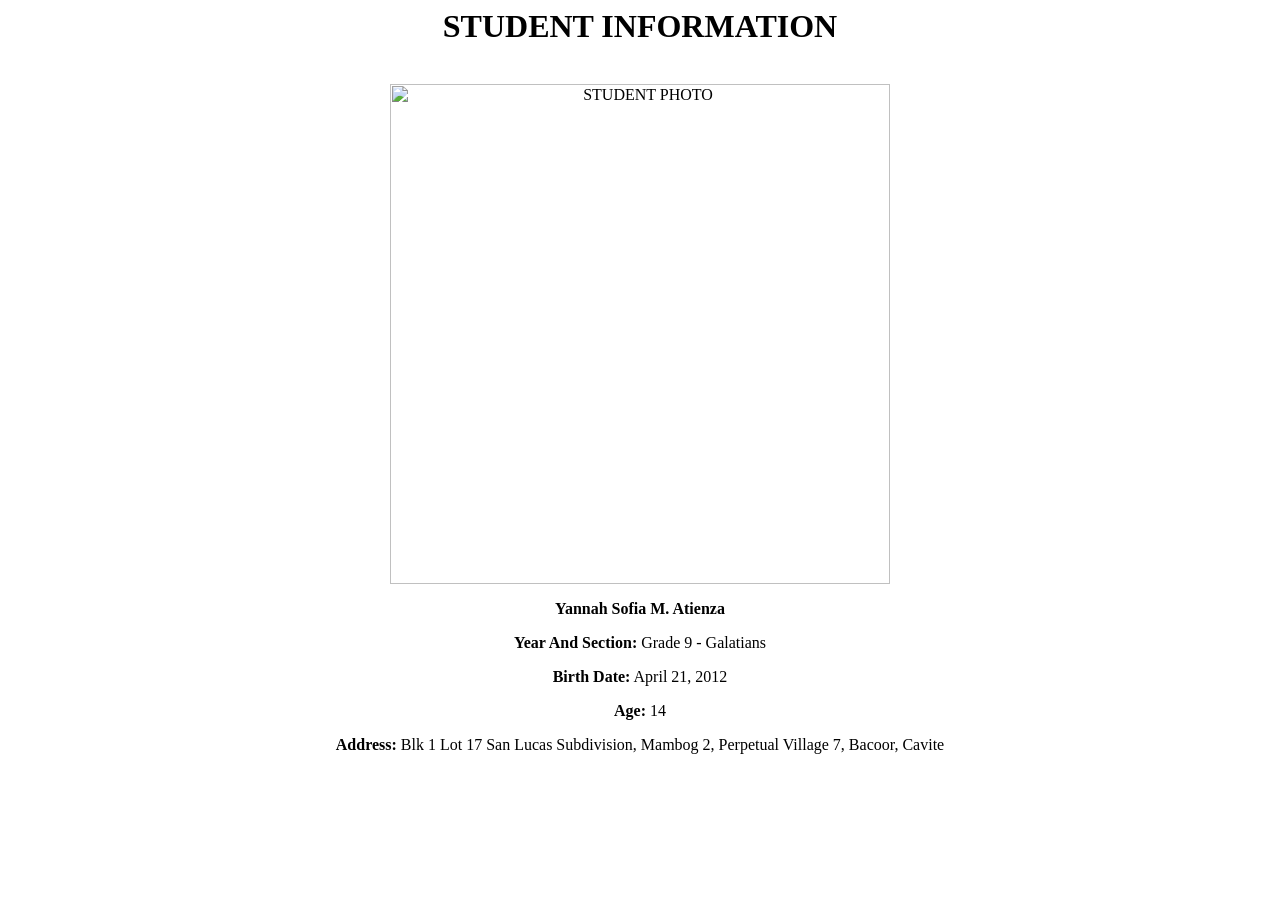
==== index.html @ 7e149a22 "Update index.html" ====
<html>
<body>

<h1><center>STUDENT INFORMATION</center></h1>

<br>
<center>

<img src="https://imgur.com/kybjoLg.jpg" alt= "STUDENT PHOTO" heigth="500" width= "500">
    
    <b><p>Yannah Sofia M. Atienza</p></b>
    <b><p>Year And Section:</b> Grade 9 - Galatians</p>
    <p><b>Birth Date:</b> April 21, 2012</p>
    <p><b>Age:</b> 14</p>
    <p><b>Address:</b> Blk 1 Lot 17 San Lucas Subdivision, Mambog 2, Perpetual Village 7, Bacoor, Cavite</p>
</center>
<br>

</body>
</html>
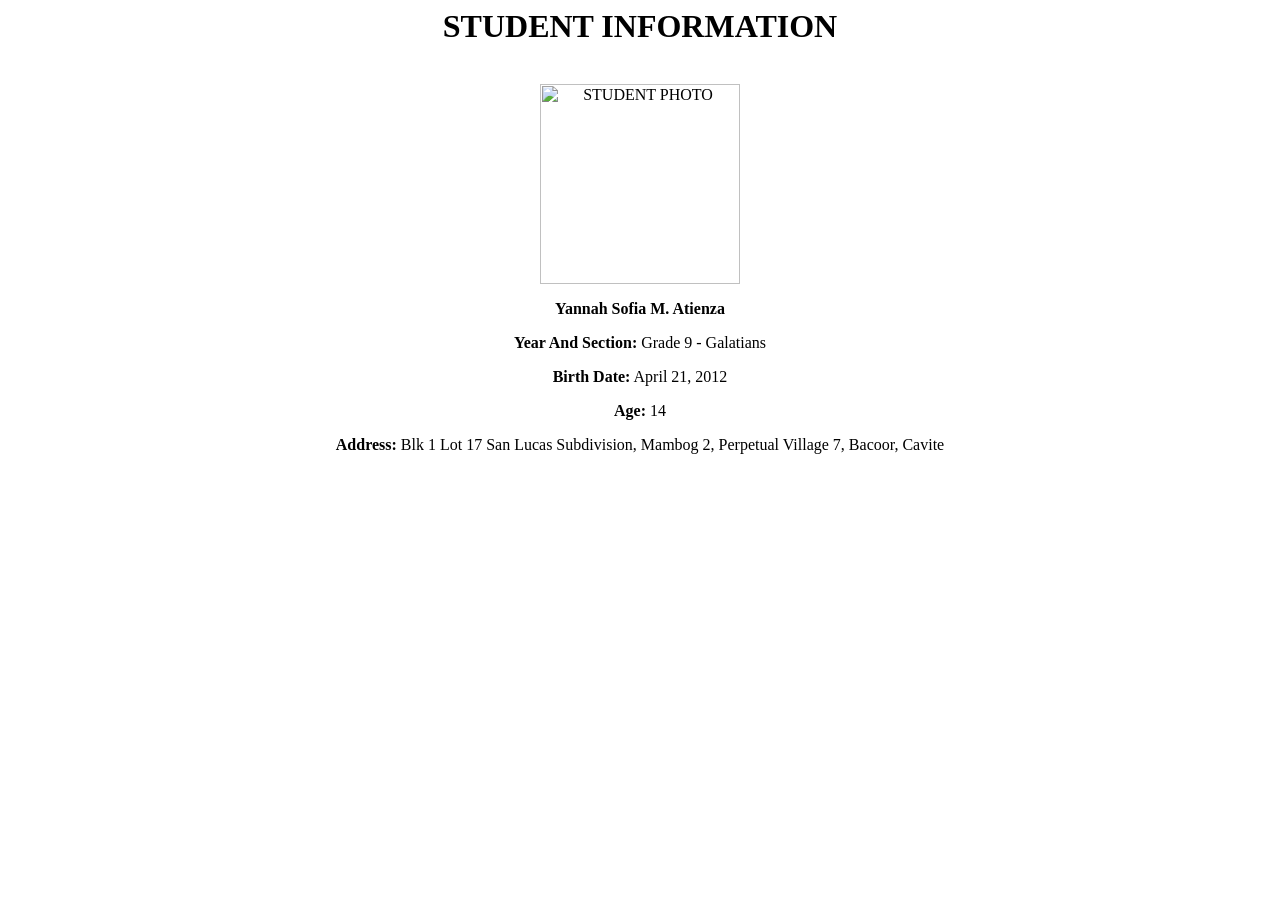
==== commit 3720af94: "Update index.html" ====
--- a/index.html
+++ b/index.html
@@ -6,7 +6,7 @@
 <br>
 <center>
 
-<img src="https://imgur.com/kybjoLg.jpg" alt= "STUDENT PHOTO" heigth="500" width= "500">
+<img src="https://imgur.com/kybjoLg.jpg" alt= "STUDENT PHOTO" heigth="500" width= "200">
     
     <b><p>Yannah Sofia M. Atienza</p></b>
     <b><p>Year And Section:</b> Grade 9 - Galatians</p>
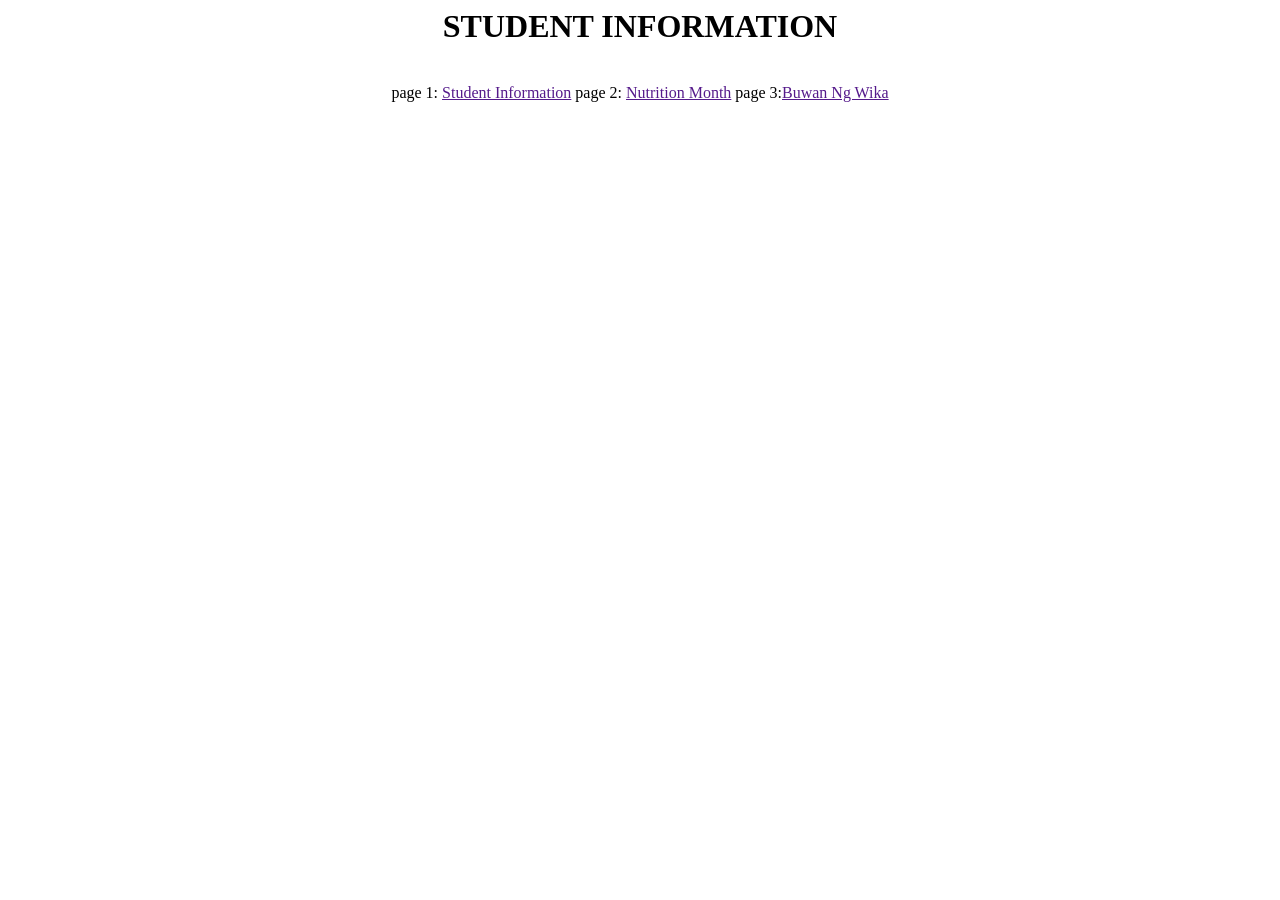
==== commit e2d78dfc: "Update index.html" ====
--- a/index.html
+++ b/index.html
@@ -6,15 +6,9 @@
 <br>
 <center>
 
-<img src="https://imgur.com/kybjoLg.jpg" alt= "STUDENT PHOTO" heigth="500" width= "200">
-    
-    <b><p>Yannah Sofia M. Atienza</p></b>
-    <b><p>Year And Section:</b> Grade 9 - Galatians</p>
-    <p><b>Birth Date:</b> April 21, 2012</p>
-    <p><b>Age:</b> 14</p>
-    <p><b>Address:</b> Blk 1 Lot 17 San Lucas Subdivision, Mambog 2, Perpetual Village 7, Bacoor, Cavite</p>
-</center>
-<br>
+    page 1: <a href="">Student Information</a>
+    page 2: <a href="">Nutrition Month</a>
+    page 3:<a href="">Buwan Ng Wika</a>
 
 </body>
 </html>
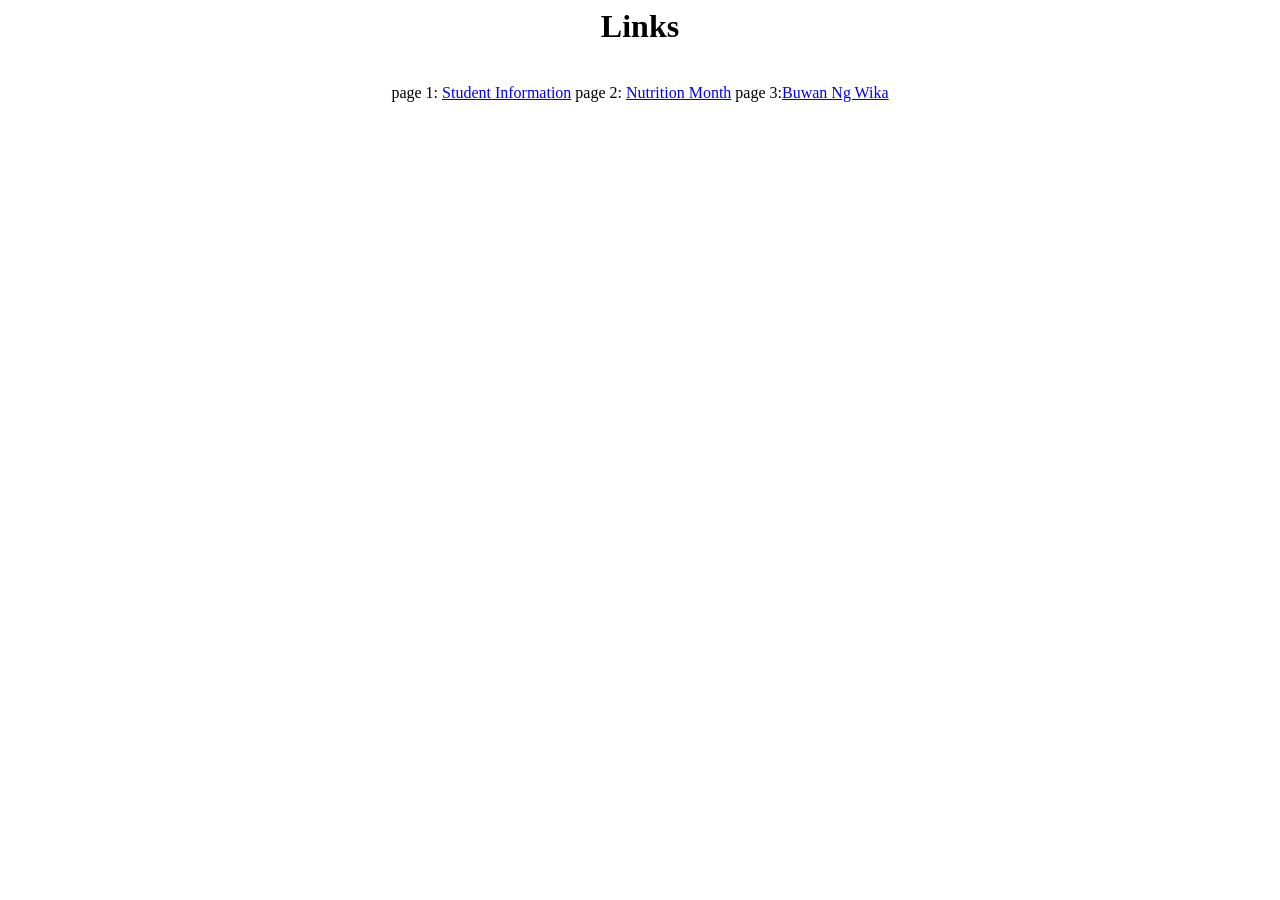
==== commit 005d5312: "Update index.html" ====
--- a/index.html
+++ b/index.html
@@ -1,14 +1,15 @@
 <html>
 <body>
 
-<h1><center>STUDENT INFORMATION</center></h1>
+<h1><center>Links</center></h1>
 
 <br>
 <center>
 
-    page 1: <a href="">Student Information</a>
-    page 2: <a href="">Nutrition Month</a>
-    page 3:<a href="">Buwan Ng Wika</a>
+    page 1: <a href="https://mayabelle67.github.io/mayabellerhed/page2.html">Student Information</a>
+    page 2: <a href="https://mayabelle67.github.io/mayabellerhed/page3.html">Nutrition Month</a>
+    page 3:<a href="https://mayabelle67.github.io/mayabellerhed/page4.html">Buwan Ng Wika</a>
 
 </body>
 </html>
+
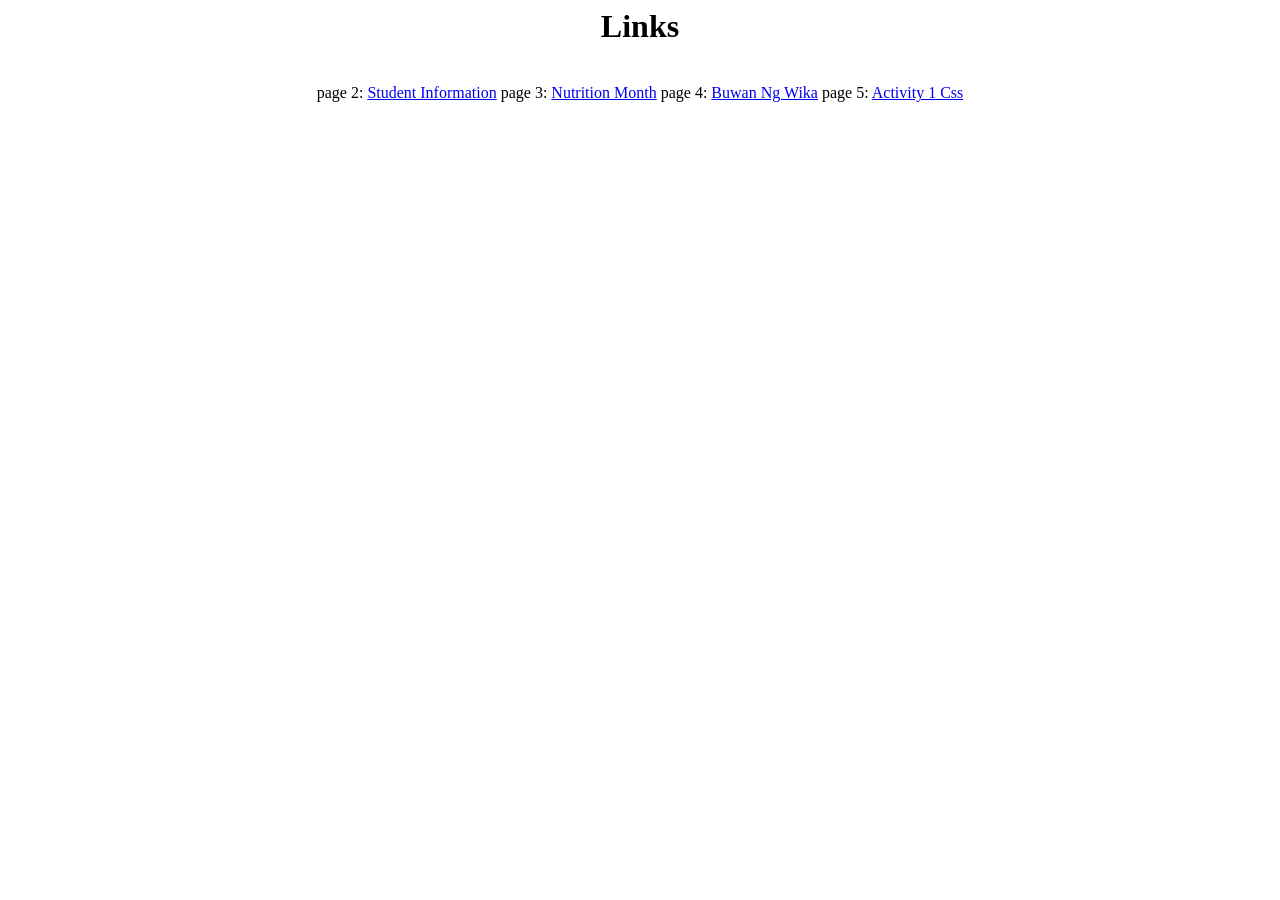
==== commit 38f71880: "Update index.html" ====
--- a/index.html
+++ b/index.html
@@ -6,9 +6,12 @@
 <br>
 <center>
 
-    page 1: <a href="https://mayabelle67.github.io/mayabellerhed/page2.html">Student Information</a>
-    page 2: <a href="https://mayabelle67.github.io/mayabellerhed/page3.html">Nutrition Month</a>
-    page 3:<a href="https://mayabelle67.github.io/mayabellerhed/page4.html">Buwan Ng Wika</a>
+    page 2: <a href="https://mayabelle67.github.io/mayabellerhed/page2.html">Student Information</a>
+    page 3: <a href="https://mayabelle67.github.io/mayabellerhed/page3.html">Nutrition Month</a>
+    page 4: <a href="https://mayabelle67.github.io/mayabellerhed/page4.html">Buwan Ng Wika</a>
+    page 5: <a href="https://mayabelle67.github.io/mayabellerhed/page5.html"> Activity 1 Css</a>
+</body>
+</html>
 
 </body>
 </html>
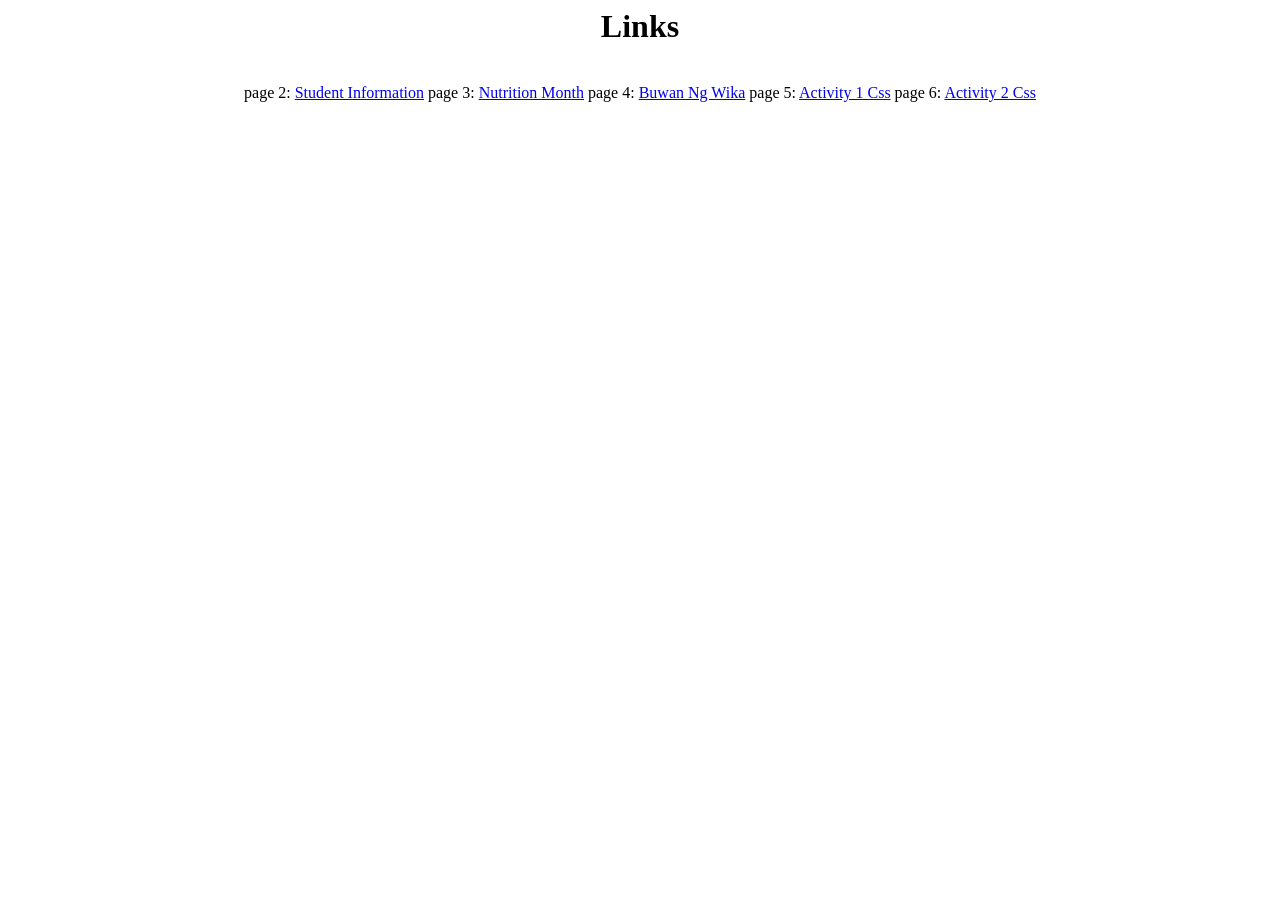
==== commit 0f6b3d9f: "Update index.html" ====
--- a/index.html
+++ b/index.html
@@ -10,6 +10,7 @@
     page 3: <a href="https://mayabelle67.github.io/mayabellerhed/page3.html">Nutrition Month</a>
     page 4: <a href="https://mayabelle67.github.io/mayabellerhed/page4.html">Buwan Ng Wika</a>
     page 5: <a href="https://mayabelle67.github.io/mayabellerhed/page5.html"> Activity 1 Css</a>
+    page 6: <a href="https://mayabelle67.github.io/mayabellerhed/page6.html"> Activity 2 Css</a>
 </body>
 </html>
 
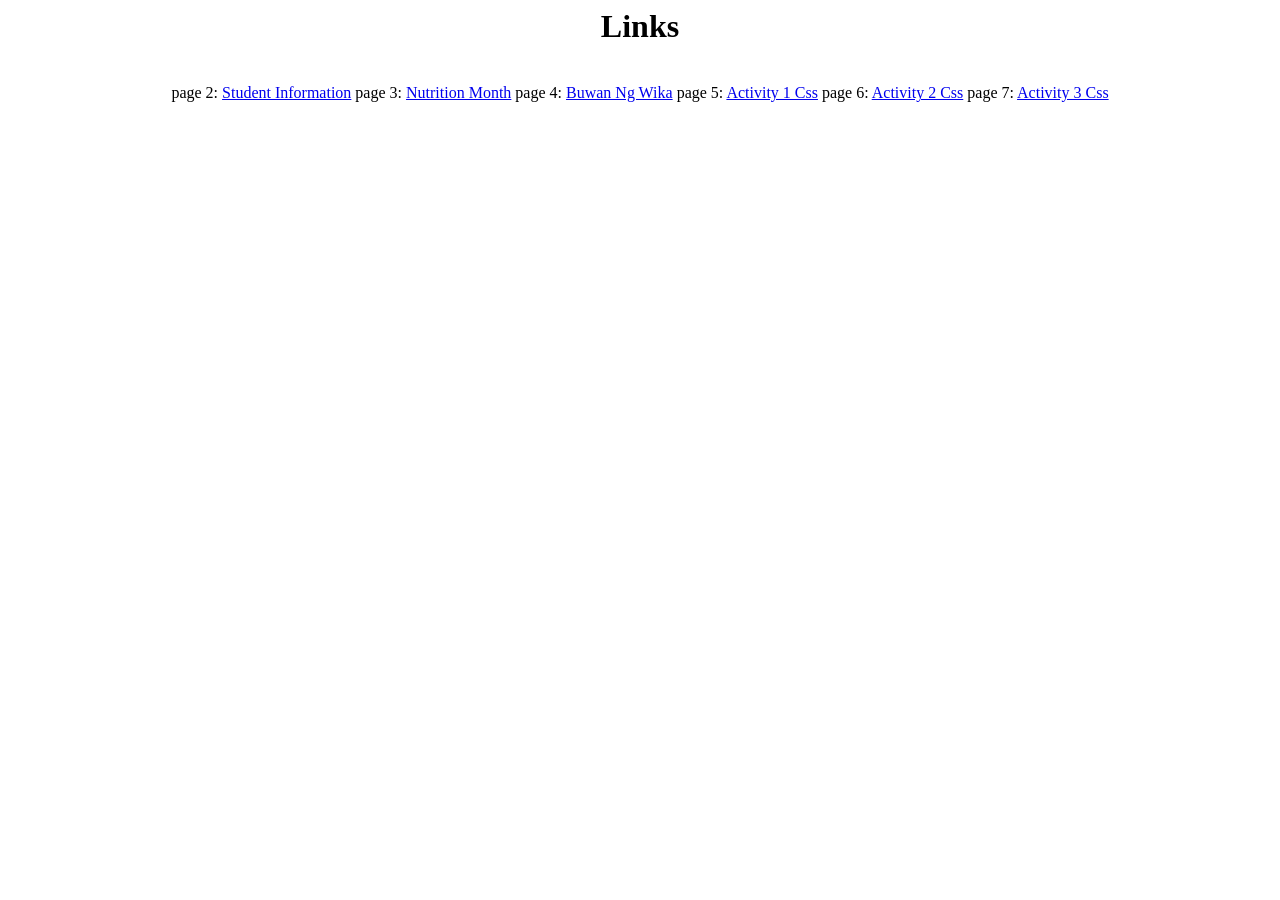
==== commit 6cd8a17b: "Update index.html" ====
--- a/index.html
+++ b/index.html
@@ -11,6 +11,7 @@
     page 4: <a href="https://mayabelle67.github.io/mayabellerhed/page4.html">Buwan Ng Wika</a>
     page 5: <a href="https://mayabelle67.github.io/mayabellerhed/page5.html"> Activity 1 Css</a>
     page 6: <a href="https://mayabelle67.github.io/mayabellerhed/page6.html"> Activity 2 Css</a>
+    page 7: <a href="https://mayabelle67.github.io/mayabellerhed/page7.html"> Activity 3 Css</a>
 </body>
 </html>
 
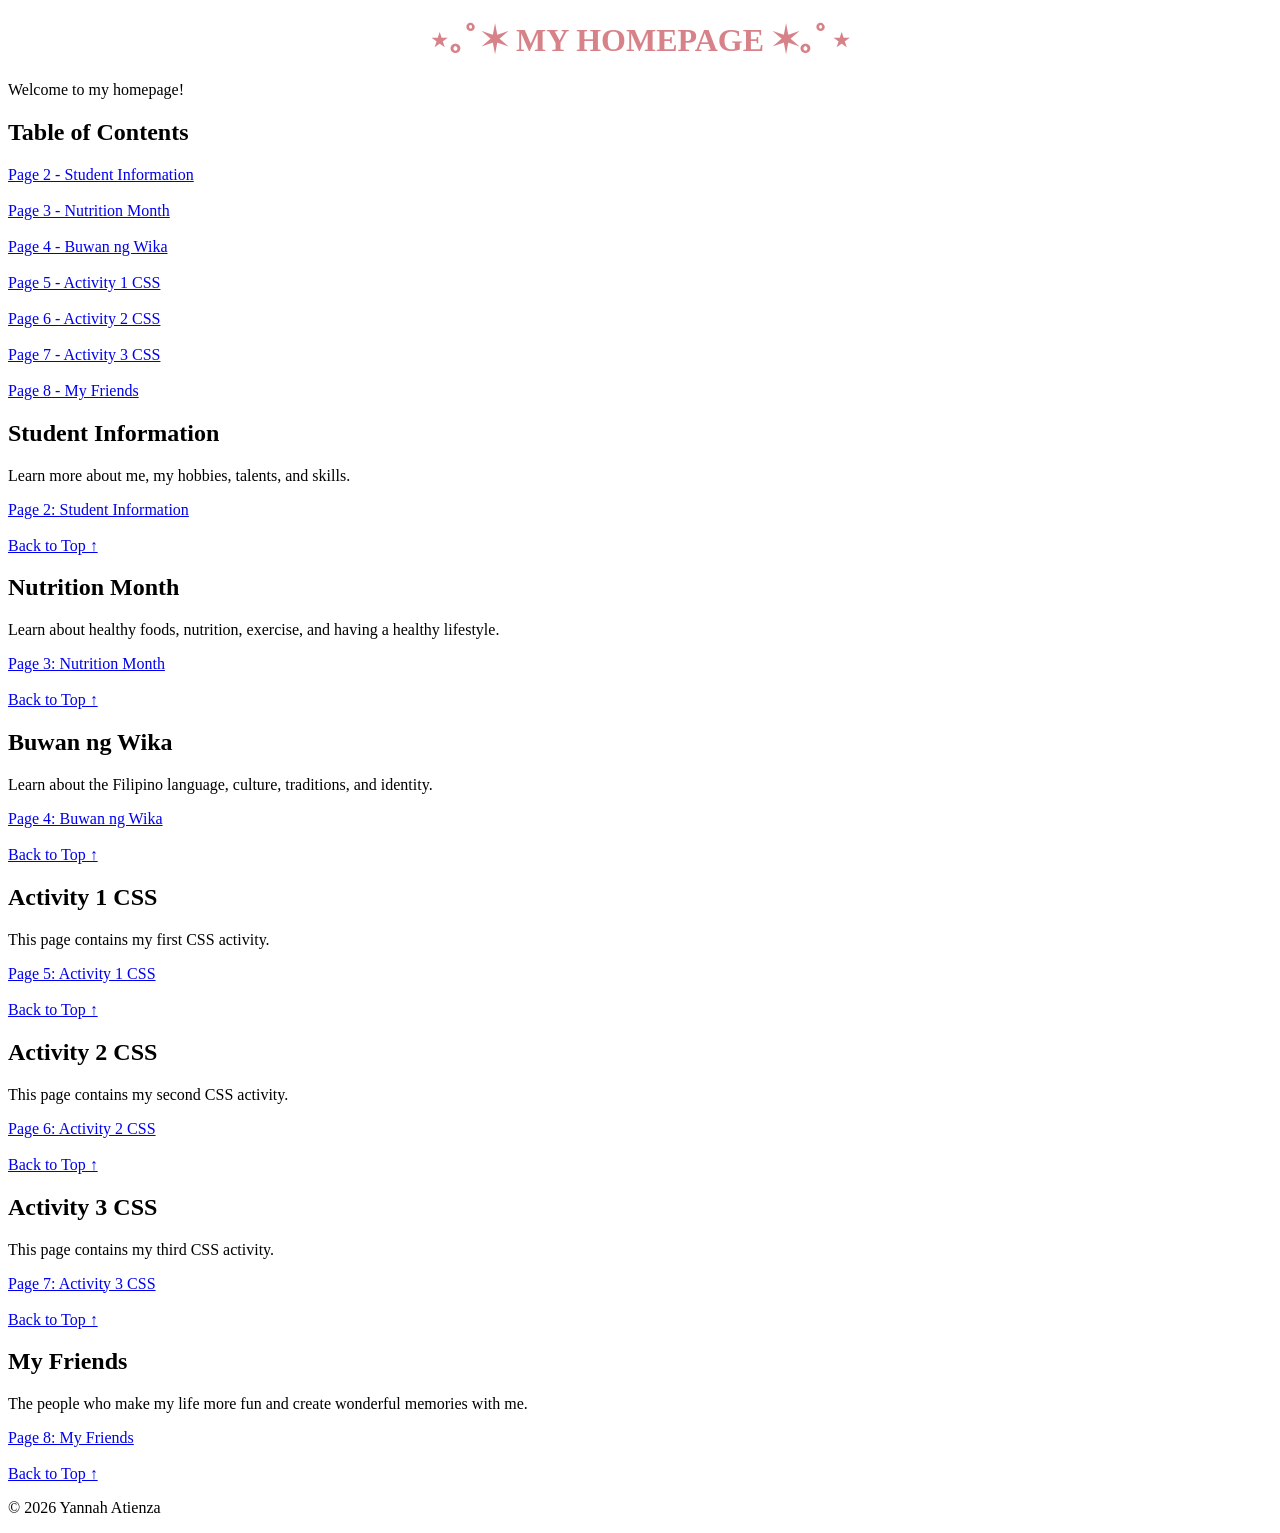
==== commit 67b205ce: "Update index.html" ====
--- a/index.html
+++ b/index.html
@@ -1,20 +1,185 @@
+<!DOCTYPE html>
 <html>
+
+<head>
+    <title>My Homepage</title>
+    
+    <link rel="stylesheet" href="style.css">
+    
+    <style>
+        h1 {
+            text-align: center;
+        }
+
+        description {
+            font-size: 18px;
+            text-align: center;
+        }
+    </style>
+</head>
+
 <body>
 
-<h1><center>Links</center></h1>
+<header id="home">
+    <h1 style="color: #d78289;">
+        ⋆｡ﾟ✶ MY HOMEPAGE ✶｡ﾟ⋆
+    </h1>
 
-<br>
-<center>
+    <p class="description">
+        Welcome to my homepage!
+    </p>
 
-    page 2: <a href="https://mayabelle67.github.io/mayabellerhed/page2.html">Student Information</a>
-    page 3: <a href="https://mayabelle67.github.io/mayabellerhed/page3.html">Nutrition Month</a>
-    page 4: <a href="https://mayabelle67.github.io/mayabellerhed/page4.html">Buwan Ng Wika</a>
-    page 5: <a href="https://mayabelle67.github.io/mayabellerhed/page5.html"> Activity 1 Css</a>
-    page 6: <a href="https://mayabelle67.github.io/mayabellerhed/page6.html"> Activity 2 Css</a>
-    page 7: <a href="https://mayabelle67.github.io/mayabellerhed/page7.html"> Activity 3 Css</a>
-</body>
-</html>
+</header>
+
+<nav class="toc">
+
+    <h2>Table of Contents</h2>
+
+    <a href="#page2">Page 2 - Student Information</a><br><br>
+
+    <a href="#page3">Page 3 - Nutrition Month</a><br><br>
+
+    <a href="#page4">Page 4 - Buwan ng Wika</a><br><br>
+
+    <a href="#page5">Page 5 - Activity 1 CSS</a><br><br>
+
+    <a href="#page6">Page 6 - Activity 2 CSS</a><br><br>
+
+    <a href="#page7">Page 7 - Activity 3 CSS</a><br><br>
+
+    <a href="#page8">Page 8 - My Friends</a>
+
+</nav>
+
+<main>
+
+<section id="page2">
+    <h2>Student Information</h2>
+    <p>
+        Learn more about me, my hobbies, talents, and skills.
+    </p>
+
+    <a href="https://mayabelle67.github.io/mayabellerhed/page2.html">
+        Page 2: Student Information
+    </a>
+    <br>
+    <br>
+ <a href="#home">Back to Top ↑</a>
+
+</section>
+
+<section id="page3">
+
+    <h2>Nutrition Month</h2>
+
+    <p>
+        Learn about healthy foods, nutrition, exercise,
+        and having a healthy lifestyle.
+    </p>
+
+    <a href="https://mayabelle67.github.io/mayabellerhed/page3.html">
+        Page 3: Nutrition Month
+    </a>
+    <br>
+    <br>
+ <a href="#home">Back to Top ↑</a>
+
+</section>
+
+<section id="page4">
+
+    <h2>Buwan ng Wika</h2>
+
+    <p>
+        Learn about the Filipino language, culture,
+        traditions, and identity.
+    </p>
+
+    <a href="https://mayabelle67.github.io/mayabellerhed/page4.html">
+        Page 4: Buwan ng Wika
+    </a>
+    <br>
+    <br>
+    <a href="#home">Back to Top ↑</a>
+
+</section>
+
+<section id="page5">
+
+    <h2>Activity 1 CSS</h2>
+
+    <p>
+        This page contains my first CSS activity.
+    </p>
+
+    <a href="https://mayabelle67.github.io/mayabellerhed/page5.html">
+        Page 5: Activity 1 CSS
+    </a>
+    <br>
+    <br>
+    <a href="#home">Back to Top ↑</a>
+
+</section>
+
+<section id="page6">
+
+    <h2>Activity 2 CSS</h2>
+
+    <p>
+        This page contains my second CSS activity.
+    </p>
+
+    <a href="https://mayabelle67.github.io/mayabellerhed/page6.html">
+        Page 6: Activity 2 CSS
+    </a>
+    <br>
+    <br>
+    <a href="#home">Back to Top ↑</a>
+
+</section>
+
+<section id="page7">
+
+    <h2>Activity 3 CSS</h2>
+
+    <p>
+        This page contains my third CSS activity.
+    </p>
+
+    <a href="https://mayabelle67.github.io/mayabellerhed/page7.html">
+        Page 7: Activity 3 CSS
+    </a>
+    <br>
+    <br>
+    <a href="#home">Back to Top ↑</a>
+
+</section>
+
+<section id="page8">
+
+    <h2>My Friends</h2>
+
+    <p>
+        The people who make my life more fun
+        and create wonderful memories with me.
+    </p>
+
+    <a href="https://mayabelle67.github.io/mayabellerhed/page8.html">
+        Page 8: My Friends
+    </a>
+    <br>
+    <br>
+    <a href="#home">Back to Top ↑</a>
+
+</section>
+</main>
+<footer>
+
+    <p>
+        © 2026 Yannah Atienza
+    </p>
+
+</footer>
 
 </body>
 </html>
-
